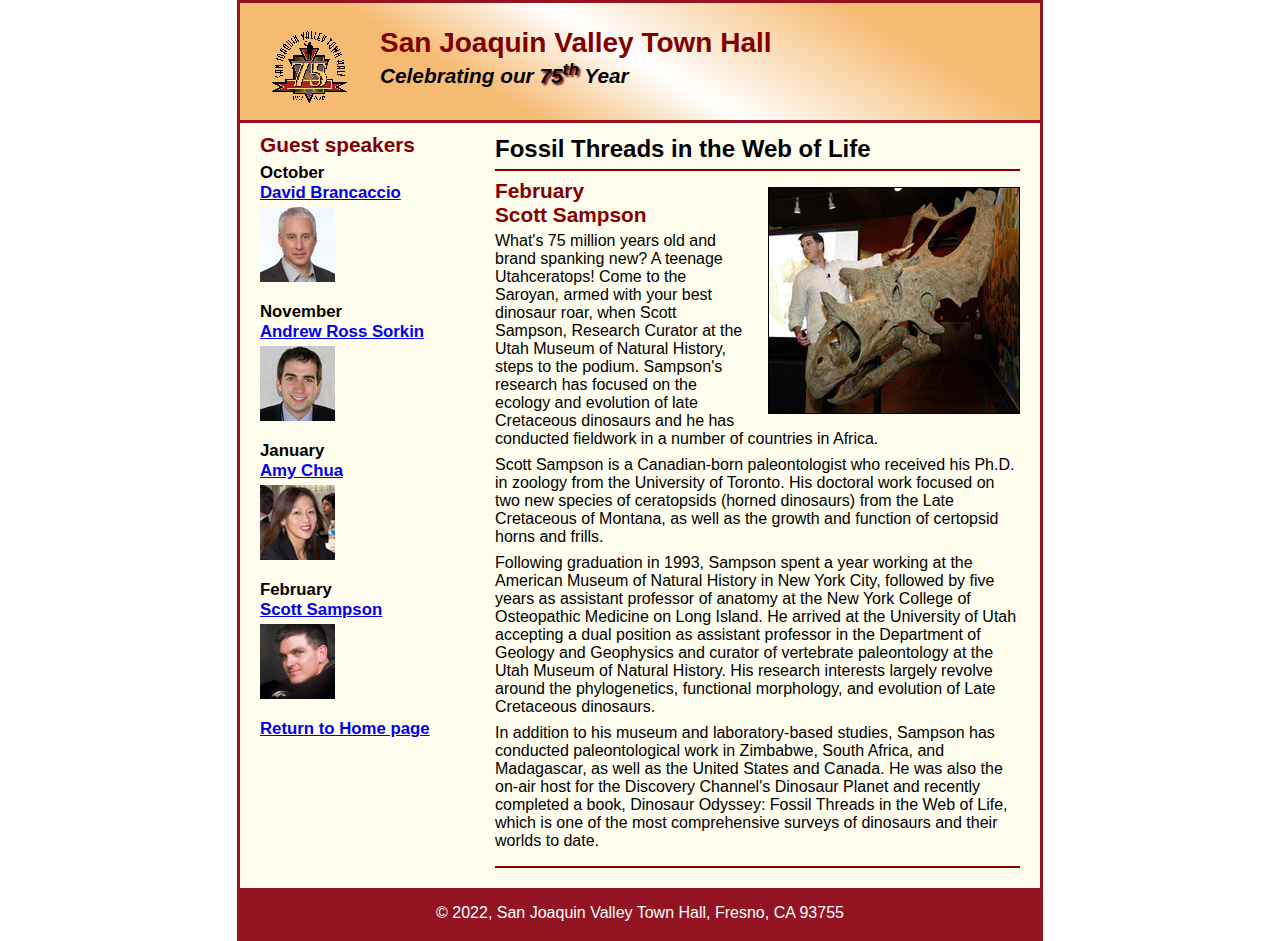
==== speakers/c7_sampson.html @ 8fdc01cb "Initial Commit with startup files" ====
<!DOCTYPE html>
<html lang="en">

<head>
	<meta charset="utf-8">
	<title>San Joaquin Valley Town Hall</title>
	<link rel="shortcut icon" href="../images/favicon.ico">
	<link rel="stylesheet" href="../styles/c6_speaker.css">
</head>

<body>
	<header>
		<img src="../images/town_hall_logo.gif" alt="Town Hall logo" height="80">
		<h2>San Joaquin Valley Town Hall</h2>
		<h3>Celebrating our <span class="shadow">75<sup>th</sup></span> Year</h3>
	</header>
	<main>
		<section>
			<h1>Fossil Threads in the Web of Life</h1>
			<article>
				<img src="../images/sampson_dinosaur.jpg" alt="Scott Sampson with dinosaur">
				<h2>February<br>Scott Sampson</h2>
				<p>What's 75 million years old and brand spanking new? A teenage Utahceratops! Come to the 
				   Saroyan, armed with your best dinosaur roar, when Scott Sampson, Research Curator at the 
				   Utah Museum of Natural History, steps to the podium. Sampson's research has focused on the 
				   ecology and evolution of late Cretaceous dinosaurs and he has conducted fieldwork in a number 
				   of countries in Africa.</p>
				<p>Scott Sampson is a Canadian-born paleontologist who received his Ph.D. in zoology from the 
				   University of Toronto. His doctoral work focused on two new species of ceratopsids (horned 
				   dinosaurs) from the Late Cretaceous of Montana, as well as the growth and function of certopsid 
				   horns and frills.</p>
				<p>Following graduation in 1993, Sampson spent a year working at the American Museum of Natural 
				   History in New York City, followed by five years as assistant professor of anatomy at the New 
				   York College of Osteopathic Medicine on Long Island. He arrived at the University of Utah 
				   accepting a dual position as assistant professor in the Department of Geology and Geophysics 
				   and curator of vertebrate paleontology at the Utah Museum of Natural History. His research 
				   interests largely revolve around the phylogenetics, functional morphology, and evolution of 
				   Late Cretaceous dinosaurs.</p>
				<p>In addition to his museum and laboratory-based studies, Sampson has conducted paleontological 
				   work in Zimbabwe, South Africa, and Madagascar, as well as the United States and Canada. He was 
				   also the on-air host for the Discovery Channel's Dinosaur Planet and recently completed a book, 
				   Dinosaur Odyssey: Fossil Threads in the Web of Life, which is one of the most 
				   comprehensive surveys of dinosaurs and their worlds to date.</p>
			</article>
		</section>
		
		<aside>
			<h2>Guest speakers</h2>
			<h3>October<br><a href="../speakers/brancaccio.html">David Brancaccio</a></h3>
			<img src="../images/brancaccio75.jpg" alt="David Brancaccio photo">
			<h3>November<br><a href="../speakers/sorkin.html">Andrew Ross Sorkin</a></h3>
			<img src="../images/sorkin75.jpg" alt="Andrew Ross Sorkin photo">
			<h3>January<br><a href="../speakers/chua.html">Amy Chua</a></h3>
			<img src="../images/chua75.jpg" alt="Amy Chua photo">
			<h3>February<br><a href="../speakers/c6_sampson.html">Scott Sampson</a></h3>
			<img src="../images/sampson75.jpg" alt="Scott Sampson photo">
			<h3><a href="../c6_index.html">Return to Home page</a></h3>
		</aside>
	</main>
	<footer>
		<p>&copy; 2022, San Joaquin Valley Town Hall, Fresno, CA 93755</p>
	</footer>
</body>
</html>
---- styles/c6_speaker.css ----
/* the styles for the elements */
* {
	margin: 0;
	padding: 0;
}
html {
	background-color: white;
}
body {
	font-family: Arial, Helvetica, sans-serif;
    font-size: 100%;
    width: 800px;
    margin: 0 auto;
    border: 3px solid #931420;
    background-color: #fffded;
}
a:focus, a:hover {
	font-style: italic;
}
/* the styles for the header */
header {
	padding: 1.5em 0 2em 0;
	border-bottom: 3px solid #931420;
		background-image: -moz-linear-gradient(
	    30deg, #f6bb73 0%, #f6bb73 30%, white 50%, #f6bb73 80%, #f6bb73 100%);
	background-image: -webkit-linear-gradient(
	    30deg, #f6bb73 0%, #f6bb73 30%, white 50%, #f6bb73 80%, #f6bb73 100%);
	background-image: -o-linear-gradient(
	    30deg, #f6bb73 0%, #f6bb73 30%, white 50%, #f6bb73 80%, #f6bb73 100%);
	background-image: linear-gradient(
	    30deg, #f6bb73 0%, #f6bb73 30%, white 50%, #f6bb73 80%, #f6bb73 100%);
}
header h2 {
	font-size: 175%;
	color: #800000;
}
header h3 {
	font-size: 130%;
	font-style: italic;
}
header img {
	float: left;
	padding: 0 30px;
}
.shadow {
	text-shadow: 2px 2px 2px #800000;
}
/* the styles for the section */
section {
	width: 525px;
	float: right;
	padding: 0 20px 20px 20px;
}
section h1 {
	font-size: 150%;
	padding: .5em 0 .25em 0;
	margin: 0;
}
section h2 {
	color: #800000;
	font-size: 130%;
	padding: .5em 0 .25em 0;
}
section p {
	padding-bottom: .5em;
}
section blockquote {
	padding: 0 2em;
	font-style: italic;
}
section ul {
	padding: 0 0 .25em 1.25em;
}
section li {
	padding-bottom: .35em;
}

/* the styles for the article */
article {
	padding: .5em 0;
	border-top: 2px solid #800000;
	border-bottom: 2px solid #800000;
}
article h2 {
	padding-top: 0;
}
article h3 {
	font-size: 105%;
	padding-bottom: .25em;
}
article img {
	float: right;
	margin: .5em 0 1em 1em;
	border: 1px solid black;
}

/* the styles for the aside */
aside {
	width: 215px;
	float: right;
	padding: 0 0 20px 20px;
}
aside h2 {
	color: #800000;
	font-size: 130%;
	padding: .5em 0 .25em 0;
}
aside h3 {
	font-size: 105%;
	padding-bottom: .25em;
}
aside img {
	padding-bottom: 1em;
}

/* the styles for the footer */
footer {
	background-color: #931420;
	clear: both;

}
footer p {
	text-align: center;
	color: white;
	padding: 1em 0;
}
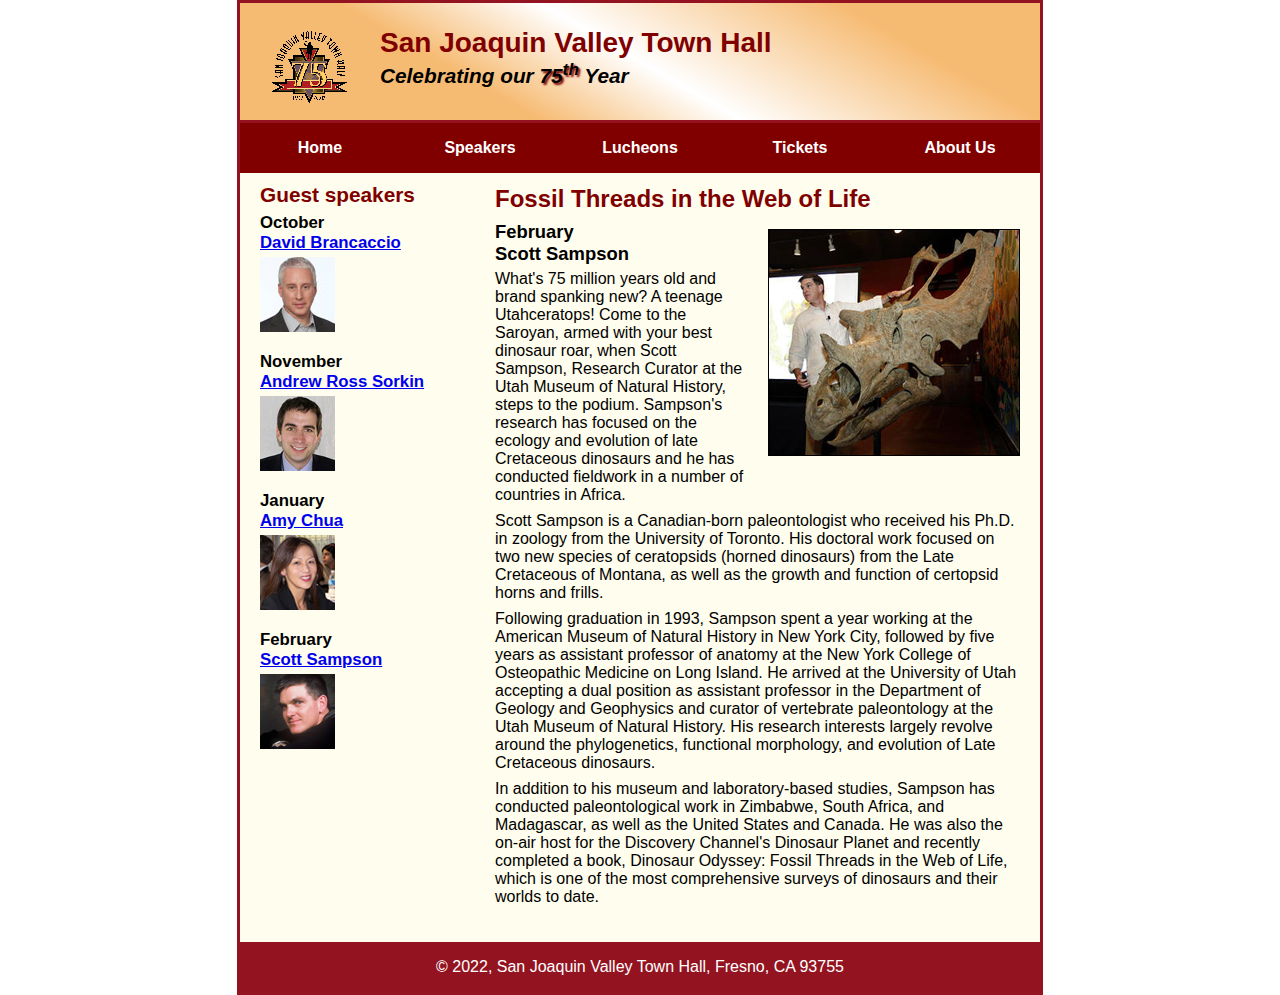
==== commit 291aff7b: "final commit" ====
--- a/speakers/c7_sampson.html
+++ b/speakers/c7_sampson.html
@@ -5,7 +5,7 @@
 	<meta charset="utf-8">
 	<title>San Joaquin Valley Town Hall</title>
 	<link rel="shortcut icon" href="../images/favicon.ico">
-	<link rel="stylesheet" href="../styles/c6_speaker.css">
+	<link rel="stylesheet" href="../styles/c7_speaker.css">
 </head>
 
 <body>
@@ -14,6 +14,22 @@
 		<h2>San Joaquin Valley Town Hall</h2>
 		<h3>Celebrating our <span class="shadow">75<sup>th</sup></span> Year</h3>
 	</header>
+	<nav id="nav_menu">
+		<ul>
+			<li><a href="../index.html" >Home</a></li>
+			<li><a href="#">Speakers</a></li>
+			<li><a href="#">Lucheons</a></li>
+			<li><a href="#">Tickets</a></li>
+			<li><a href="#">About Us</a>
+				<ul class="submenu">
+					<li><a href="#">Our History</a></li>
+					<li><a href="#">Board of Directors</a></li>
+					<li><a href="#">Past Speakers</a></li>
+					<li><a href="#">Contact Information</a></li>
+				</ul>
+			</li>
+		</ul>
+	</nav>
 	<main>
 		<section>
 			<h1>Fossil Threads in the Web of Life</h1>
@@ -52,9 +68,8 @@
 			<img src="../images/sorkin75.jpg" alt="Andrew Ross Sorkin photo">
 			<h3>January<br><a href="../speakers/chua.html">Amy Chua</a></h3>
 			<img src="../images/chua75.jpg" alt="Amy Chua photo">
-			<h3>February<br><a href="../speakers/c6_sampson.html">Scott Sampson</a></h3>
+			<h3>February<br><a href="../speakers/c7_sampson.html">Scott Sampson</a></h3>
 			<img src="../images/sampson75.jpg" alt="Scott Sampson photo">
-			<h3><a href="../c6_index.html">Return to Home page</a></h3>
 		</aside>
 	</main>
 	<footer>
--- a/styles/c7_speaker.css
+++ b/styles/c7_speaker.css
@@ -0,0 +1,176 @@
+/* the styles for the elements */
+* {
+	margin: 0;
+	padding: 0;
+}
+html {
+	background-color: white;
+}
+body {
+	font-family: Arial, Helvetica, sans-serif;
+    font-size: 100%;
+    width: 800px;
+    margin: 0 auto;
+    border: 3px solid #931420;
+    background-color: #fffded;
+}
+a:focus, a:hover {
+	font-style: italic;
+}
+/* the styles for the header */
+header {
+	padding: 1.5em 0 2em 0;
+	border-bottom: 3px solid #931420;
+		background-image: -moz-linear-gradient(
+	    30deg, #f6bb73 0%, #f6bb73 30%, white 50%, #f6bb73 80%, #f6bb73 100%);
+	background-image: -webkit-linear-gradient(
+	    30deg, #f6bb73 0%, #f6bb73 30%, white 50%, #f6bb73 80%, #f6bb73 100%);
+	background-image: -o-linear-gradient(
+	    30deg, #f6bb73 0%, #f6bb73 30%, white 50%, #f6bb73 80%, #f6bb73 100%);
+	background-image: linear-gradient(
+	    30deg, #f6bb73 0%, #f6bb73 30%, white 50%, #f6bb73 80%, #f6bb73 100%);
+}
+header h2 {
+	font-size: 175%;
+	color: #800000;
+}
+header h3 {
+	font-size: 130%;
+	font-style: italic;
+}
+header img {
+	float: left;
+	padding: 0 30px;
+}
+.shadow {
+	text-shadow: 2px 2px 2px #800000;
+}
+/* the styles for the main content */
+main {
+	clear: left;
+}
+
+/* the styles for the section */
+section {
+	width: 525px;
+	float: right;
+	padding: 0 20px 20px 20px;
+}
+section h1 {
+	color: #800000;
+	font-size: 150%;
+	padding-top: .5em;
+	margin: 0;
+}
+section p {
+	padding-bottom: .5em;
+}
+section blockquote {
+	padding: 0 2em;
+	font-style: italic;
+}
+section ul {
+	padding: 0 0 .25em 1.25em;
+}
+section li {
+	padding-bottom: .35em;
+}
+
+/* the styles for the article */
+article {
+	padding: .5em 0;
+}
+article h2 {
+	font-size: 115%;
+	padding: 0 0 .25em 0;
+}
+article img {
+	float: right;
+	margin: .5em 0 1em 1em;
+	border: 1px solid black;
+}
+
+/* the styles for the aside */
+aside {
+	width: 215px;
+	float: right;
+	padding: 0 0 20px 20px;
+}
+aside h2 {
+	color: #800000;
+	font-size: 130%;
+	padding: .5em 0 .25em 0;
+}
+
+aside h3 {
+	font-size: 105%;
+	padding-bottom: .25em;
+}
+aside img {
+	padding-bottom: 1em;
+}
+
+/* the styles for the footer */
+footer {
+	background-color: #931420;
+	clear: both;
+
+}
+footer p {
+	text-align: center;
+	color: white;
+	padding: 1em 0;
+}
+
+nav ul{
+	margin: 0;
+	padding: 0;
+	list-style-type: none;
+	position: relative;
+}
+
+nav li{
+	float: left;
+	display: block;
+	width: 20%;
+	text-align: center;
+	padding: 1em 0;
+	background-color: #800000;
+}
+
+
+nav li a{
+	text-decoration: none;
+	color: white;
+	font-weight: bold;
+	display: block;
+}
+
+.current{
+	color: yellow;
+}
+
+.submenu{
+	display: none;
+	position: absolute;
+	width: 100%;
+	top: 100%;
+	z-index: 1;
+}
+
+nav li:hover .submenu{
+	display: block;
+}
+
+.submenu li{
+	clear: both;
+}
+.submenu li a{
+	display: block;
+}
+
+nav>ul::after{
+	content: "";
+	clear: both;
+	display: block;
+}